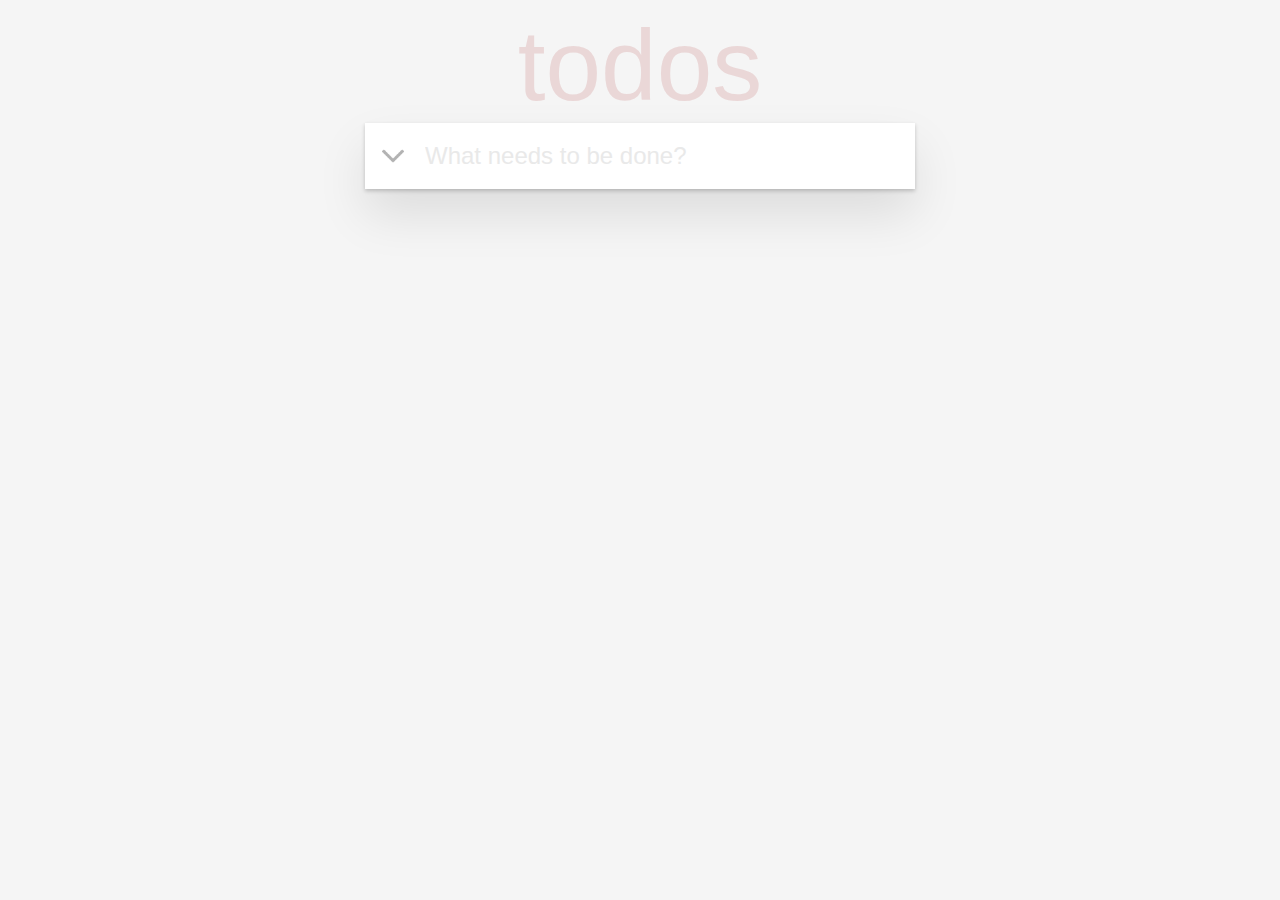
==== index.html @ b284ced7 "Add general choice tasks" ====
<!DOCTYPE html>
<html>
    <head>
      <title>Todo list</title>
      <link rel="stylesheet" href="todo.css">
      <script type="text/javascript" src="todo.js"></script>
    </head>
  <body>
    <div id="input-field">
      <h1>todos</h1>
      <input placeholder="What needs to be done?" id="list" onkeypress="addInput();">
      <div id="select-all-tasks"></div>
    </div>
  </body>
</html>
---- todo.css ----
body {
  font-size: 14px;
  background-color: #f5f5f5;
}

#input-field {
  text-align: center;
  width: 550px;
  margin: 0px auto;
}

#input-field h1 {
  font-size: 100px;
  font-weight: 100;
  color: rgba(175, 47, 47, 0.15);
  font-family: 'Helvetica Neue', Helvetica, Arial, sans-serif;
  margin: 0px;
}

#select-all-tasks {
  margin-left: 17px;
  position: absolute;
  width: 22px;
  height: 22px;
  background-image: url(images/down_arrow.png);
  opacity: 0.3;
  background-size: cover;
  cursor: pointer;
  top: 145px;
}

#list {
  padding: 16px 16px 16px 60px;
  box-shadow: 0 2px 4px 0 rgba(0, 0, 0, 0.2), 0 25px 50px 0 rgba(0, 0, 0, 0.1);
  font-size: 24px;
  line-height: 1.4em;
  width: 474px;
  border: none;
  background-color: #fff;
}

#list:-moz-placeholder {
  color: #e9e9e9;
}

#list::-webkit-input-placeholder {
  color: #e9e9e9;
}

.new {
  text-align: left;
  width: 526px;
  padding: 16px 16px 16px 6px;
  border: 1px solid #e1e1e1;
  height: 33px;
  font-size: 24px;
  line-height: 1.4em;
  margin: 0px auto;
  background-color: white;
}

.choose {
  float: left;
  display: inline-block;
  width: 20px;
  height: 20px;
  margin-right: 18px;
  margin-left: 10px;
}

.destroy {
  height: 35px;
  width: 35px;
  display: inline-block;
  float: right;
}

.destroy:hover {
  background-size: cover;
  background-image: url(images/dell.png);
}

#bottom-list0 {
  width: 548px;
  border: 1px solid #e1e1e1;
  background-color: #ffffff;
  height: 33px;
  margin: 0px auto;
}

#bottom-list1 {
  width: 546px;
  border: 1px solid #e1e1e1;
  height: 5px;
  margin: 0px auto;
}

#bottom-list2 {
  width: 544px;
  border: 1px solid #e1e1e1;
  height: 5px;
  margin: 0px auto;
}

.through {
  text-decoration: line-through;
  color: #d1d1d1;
}

.through-remove {
}

#count-tasks {
  margin: 10px 0px 0px 10px;
  font-size: 1.1em;
  line-height: 1.9;
}

#all {
  margin-left: 80px;
  padding: 0px 20px;
  font-size: 1.1em;
  cursor: pointer;
}

#active {
  padding-right: 20px;
  font-size: 1.1em;
  cursor: pointer;
}

#completed {
  padding-right: 20px;
  font-size: 1.1em;
  cursor: pointer;
}

#clear-completed {
  margin-left: 80px;
  font-size: 1.1em;
  cursor: pointer;
}
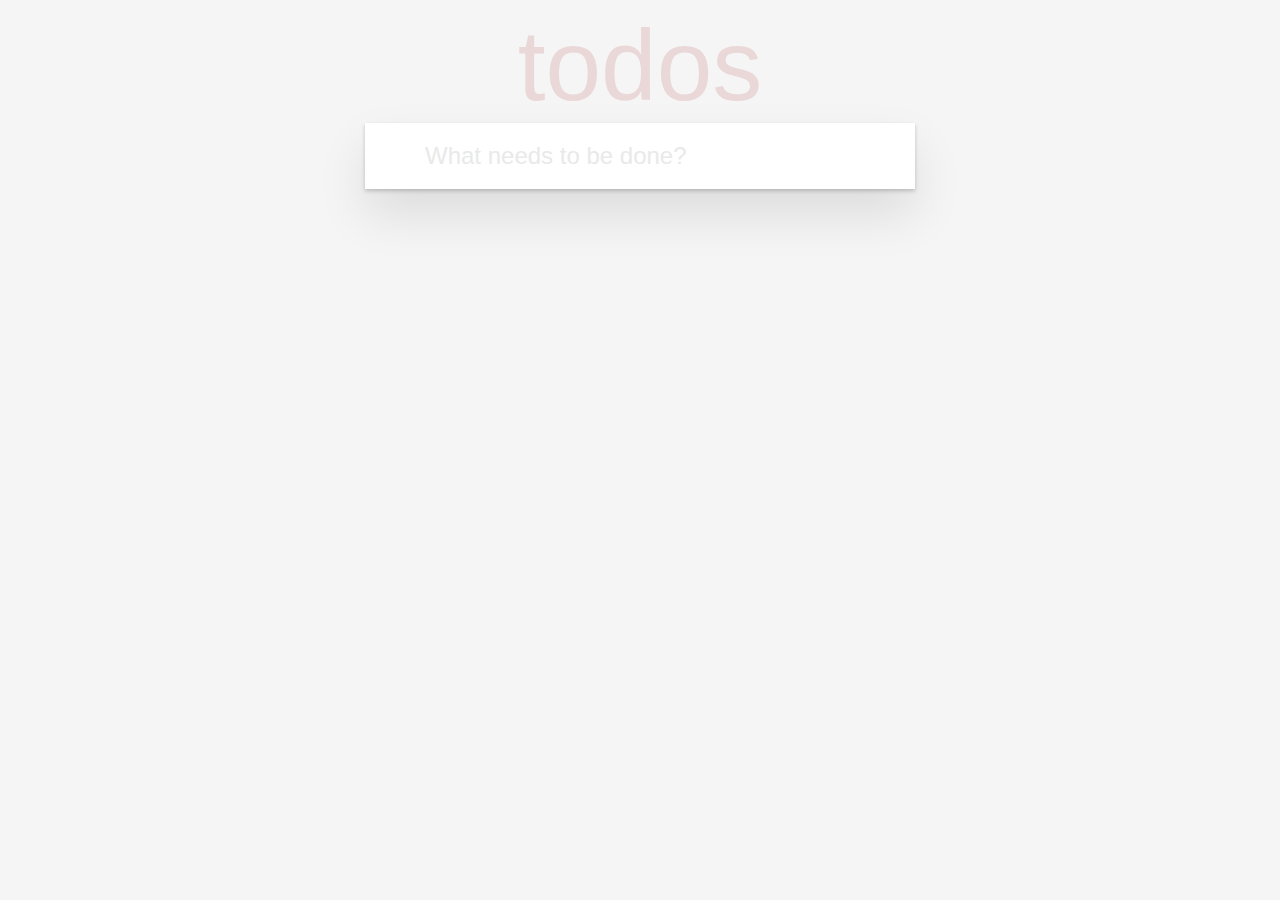
==== commit 16e03bba: "Minor changes" ====
--- a/index.html
+++ b/index.html
@@ -3,6 +3,7 @@
     <head>
       <title>Todo list</title>
       <link rel="stylesheet" href="todo.css">
+      <script src="jquery/jquery-3.2.1.min.js"></script>
       <script type="text/javascript" src="todo.js"></script>
     </head>
   <body>
--- a/todo.css
+++ b/todo.css
@@ -19,6 +19,7 @@
 
 #select-all-tasks {
   margin-left: 17px;
+  display: none;
   position: absolute;
   width: 22px;
   height: 22px;
